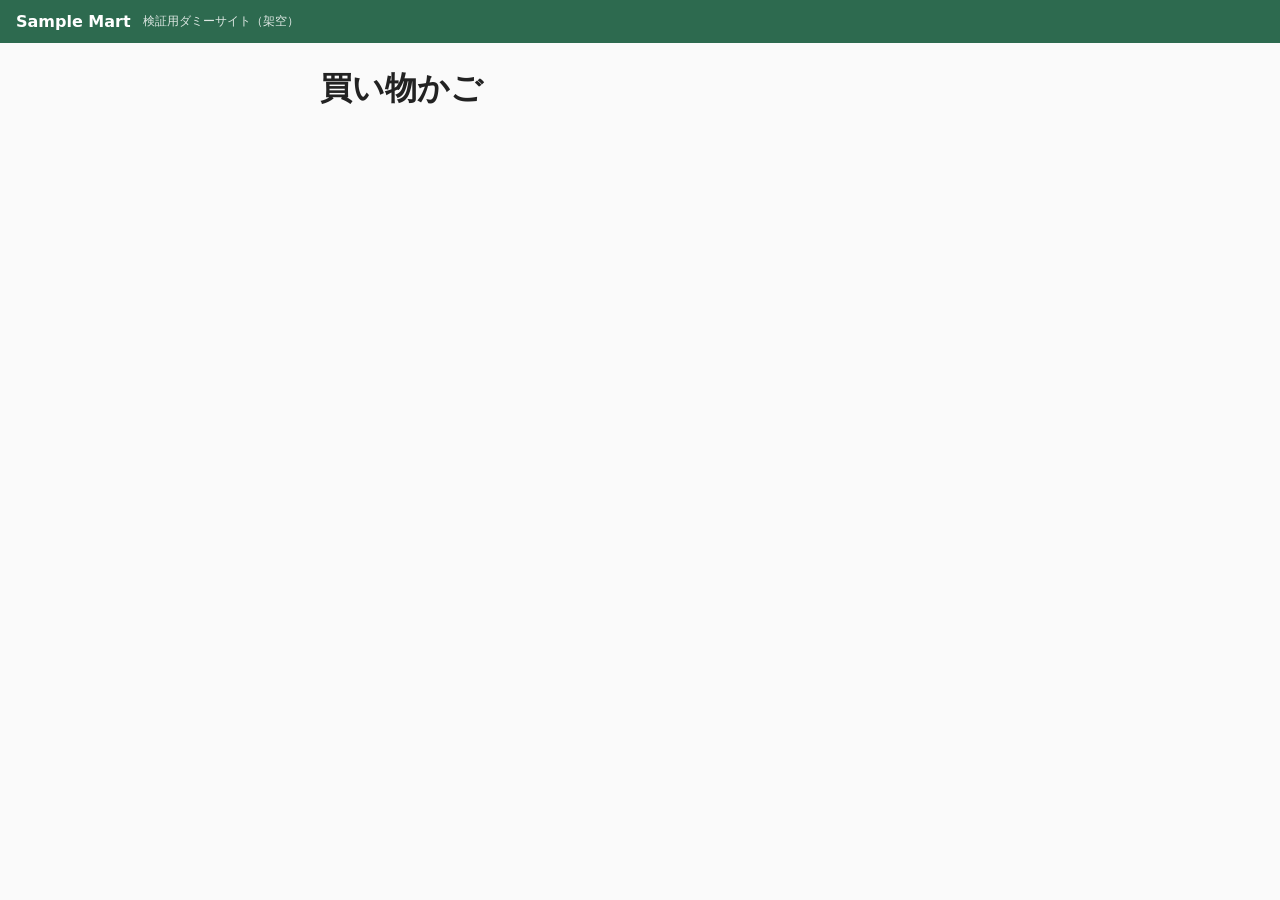
==== cart.html @ ea67785b "Add files via upload" ====
<!doctype html>
<html lang="ja"><head><meta charset="utf-8"><meta name="viewport" content="width=device-width,initial-scale=1">
<title>買い物かご | Sample Mart</title><link rel="stylesheet" href="style.css"><script src="app.js"></script></head>
<body data-page="cart"><header class="bar"><span class="logo">Sample Mart</span><span class="demo">検証用ダミーサイト（架空）</span></header><main>
<h1 data-testid="cart-title">買い物かご</h1>
<p data-testid="cart-empty" hidden>買い物かごに商品がありません</p>
<section data-testid="cart-list" hidden>
<div class="row" data-testid="cart-row" data-index="1"><span data-testid="cart-item-name"></span>
<label>数量 <select data-testid="quantity-select"><option>1</option><option>2</option><option>3</option></select></label></div>
<p>小計 <strong data-testid="cart-subtotal"></strong></p>
<a class="btn primary" href="confirm.html" data-testid="commit-order-button" data-index="1">ご購入手続き</a>
</section>
</main></body></html>
---- style.css ----
body{margin:0;font-family:system-ui,sans-serif;background:#fafafa;color:#222}
.bar{display:flex;gap:12px;align-items:center;padding:12px 16px;background:#2d6a4f;color:#fff}.logo{font-weight:700}.demo{font-size:12px;opacity:.85}
main{max-width:640px;margin:24px auto;padding:0 16px}.price{font-size:20px}.ok{color:#2d6a4f}
button,.btn{display:inline-block;padding:8px 16px;margin:8px 8px 8px 0;border:1px solid #888;border-radius:6px;background:#fff;color:#222;text-decoration:none;font-size:14px;cursor:pointer}
.primary{background:#2d6a4f;color:#fff;border-color:#2d6a4f}
.coupons{list-style:none;padding:0}.coupon-row{padding:10px;border:1px solid #ddd;border-radius:6px;margin:8px 0;background:#fff}.coupon-row.disabled{color:#999}
.note{margin:4px 0 0 24px;font-size:13px;color:#b00}dl{display:grid;grid-template-columns:6em 1fr}.total{font-weight:700}.row{display:flex;gap:16px;align-items:center}
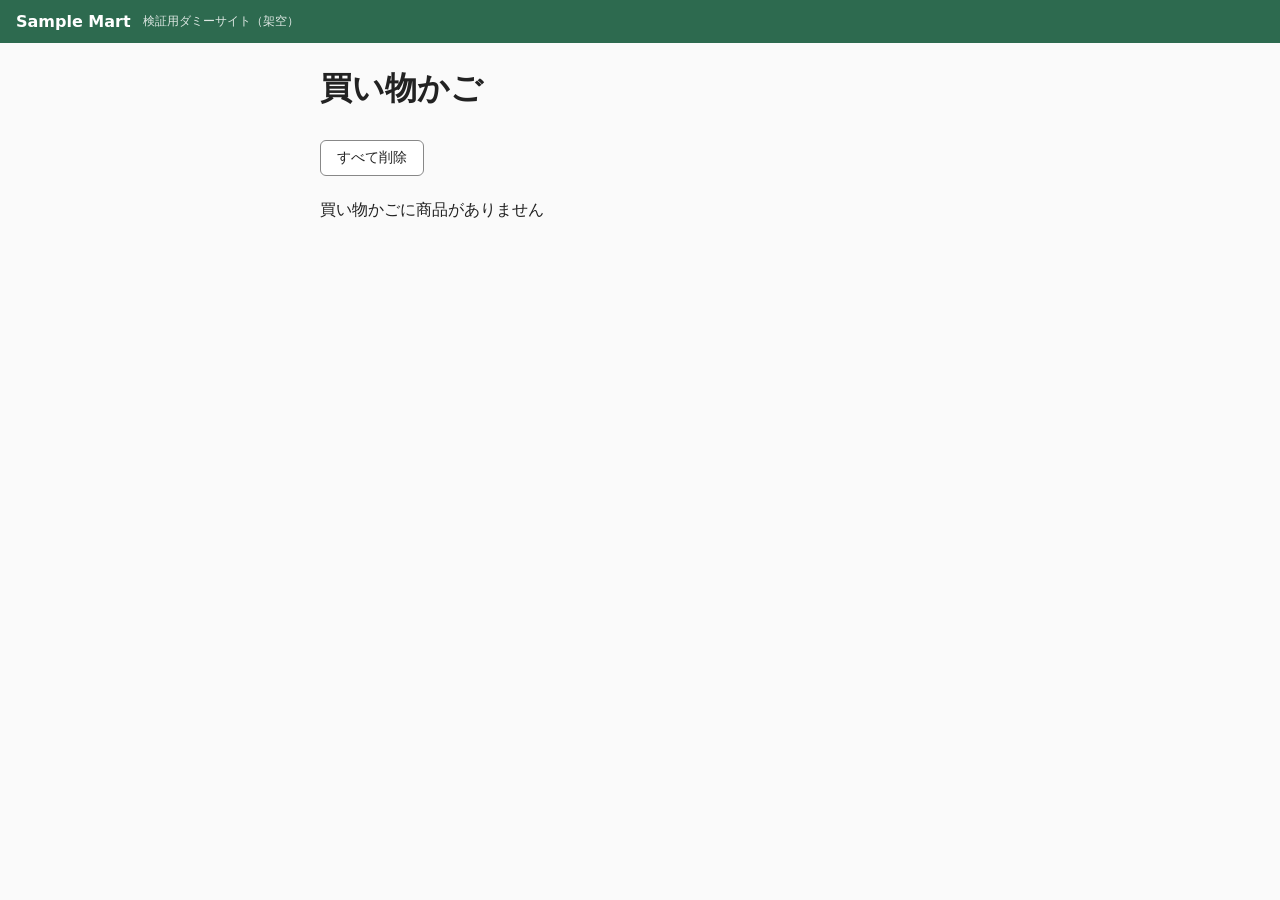
==== commit 92fdfb67: "Add files via upload" ====
--- a/cart.html
+++ b/cart.html
@@ -3,11 +3,12 @@
 <title>買い物かご | Sample Mart</title><link rel="stylesheet" href="style.css"><script src="app.js"></script></head>
 <body data-page="cart"><header class="bar"><span class="logo">Sample Mart</span><span class="demo">検証用ダミーサイト（架空）</span></header><main>
 <h1 data-testid="cart-title">買い物かご</h1>
+<button data-testid="delete-all-items-button">すべて削除</button>
 <p data-testid="cart-empty" hidden>買い物かごに商品がありません</p>
 <section data-testid="cart-list" hidden>
 <div class="row" data-testid="cart-row" data-index="1"><span data-testid="cart-item-name"></span>
 <label>数量 <select data-testid="quantity-select"><option>1</option><option>2</option><option>3</option></select></label></div>
 <p>小計 <strong data-testid="cart-subtotal"></strong></p>
-<a class="btn primary" href="confirm.html" data-testid="commit-order-button" data-index="1">ご購入手続き</a>
+<a class="btn primary" href="payment.html" data-testid="commit-order-button" data-index="1">ご購入手続き</a>
 </section>
 </main></body></html>
--- a/style.css
+++ b/style.css
@@ -5,3 +5,5 @@
 .primary{background:#2d6a4f;color:#fff;border-color:#2d6a4f}
 .coupons{list-style:none;padding:0}.coupon-row{padding:10px;border:1px solid #ddd;border-radius:6px;margin:8px 0;background:#fff}.coupon-row.disabled{color:#999}
 .note{margin:4px 0 0 24px;font-size:13px;color:#b00}dl{display:grid;grid-template-columns:6em 1fr}.total{font-weight:700}.row{display:flex;gap:16px;align-items:center}
+.modal{border:1px solid #888;border-radius:8px;padding:12px;margin:8px 0;background:#fff}
+.user{margin-left:auto;font-size:12px}
